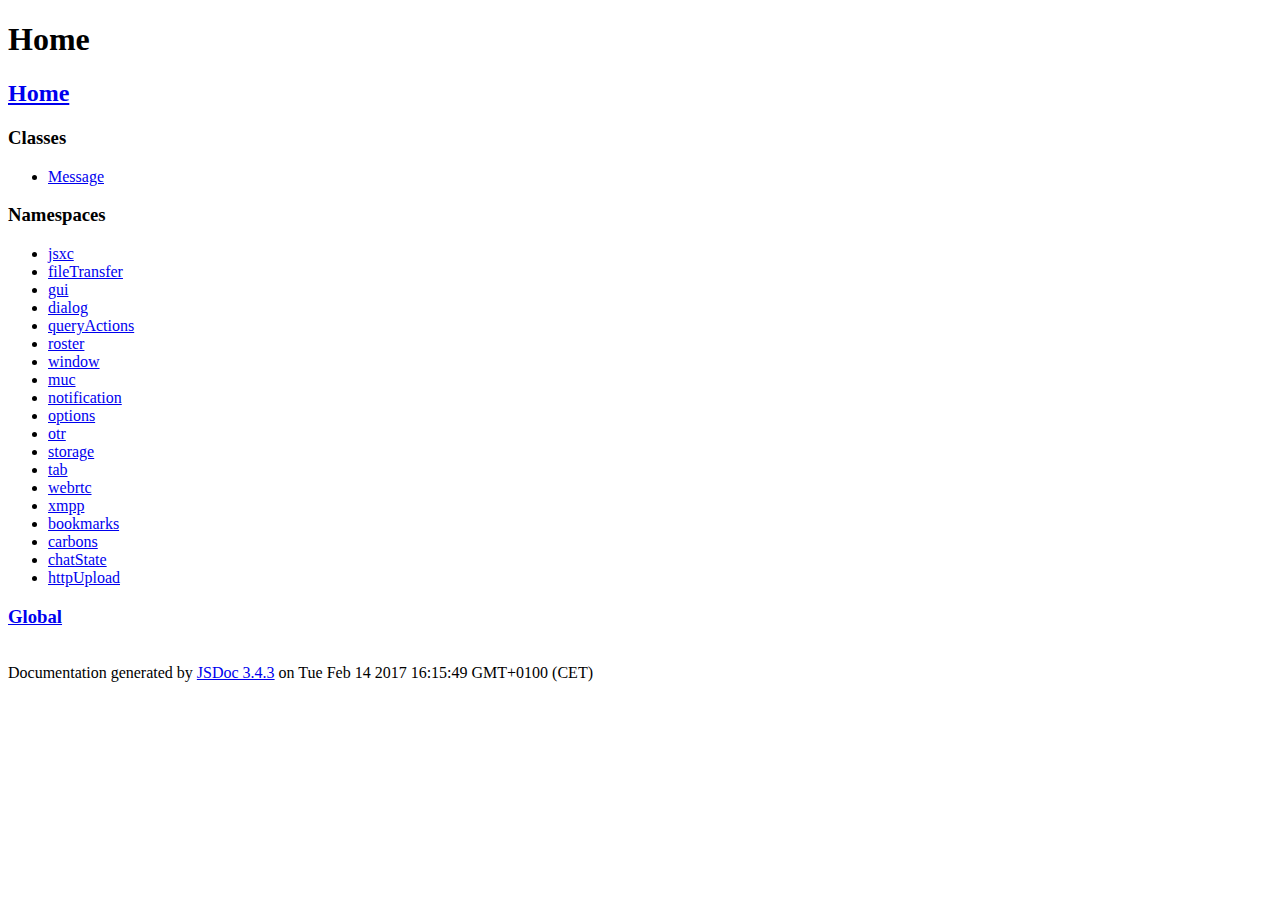
==== doc/index.html @ 4626ffdb "Merge remote-tracking branch 'upstream/master'" ====
<!DOCTYPE html>
<html lang="en">
<head>
    <meta charset="utf-8">
    <title>JSDoc: Home</title>

    <script src="scripts/prettify/prettify.js"> </script>
    <script src="scripts/prettify/lang-css.js"> </script>
    <!--[if lt IE 9]>
      <script src="//html5shiv.googlecode.com/svn/trunk/html5.js"></script>
    <![endif]-->
    <link type="text/css" rel="stylesheet" href="styles/prettify-tomorrow.css">
    <link type="text/css" rel="stylesheet" href="styles/jsdoc-default.css">
</head>

<body>

<div id="main">

    <h1 class="page-title">Home</h1>

    



    


    <h3> </h3>










    









</div>

<nav>
    <h2><a href="index.html">Home</a></h2><h3>Classes</h3><ul><li><a href="jsxc.Message.html">Message</a></li></ul><h3>Namespaces</h3><ul><li><a href="jsxc.html">jsxc</a></li><li><a href="jsxc.fileTransfer.html">fileTransfer</a></li><li><a href="jsxc.gui.html">gui</a></li><li><a href="jsxc.gui.dialog.html">dialog</a></li><li><a href="jsxc.gui.queryActions.html">queryActions</a></li><li><a href="jsxc.gui.roster.html">roster</a></li><li><a href="jsxc.gui.window.html">window</a></li><li><a href="jsxc.muc.html">muc</a></li><li><a href="jsxc.notification.html">notification</a></li><li><a href="jsxc.options.html">options</a></li><li><a href="jsxc.otr.html">otr</a></li><li><a href="jsxc.storage.html">storage</a></li><li><a href="jsxc.tab.html">tab</a></li><li><a href="jsxc.webrtc.html">webrtc</a></li><li><a href="jsxc.xmpp.html">xmpp</a></li><li><a href="jsxc.xmpp.bookmarks.html">bookmarks</a></li><li><a href="jsxc.xmpp.carbons.html">carbons</a></li><li><a href="jsxc.xmpp.chatState.html">chatState</a></li><li><a href="jsxc.xmpp.httpUpload.html">httpUpload</a></li></ul><h3><a href="global.html">Global</a></h3>
</nav>

<br class="clear">

<footer>
    Documentation generated by <a href="https://github.com/jsdoc3/jsdoc">JSDoc 3.4.3</a> on Tue Feb 14 2017 16:15:49 GMT+0100 (CET)
</footer>

<script> prettyPrint(); </script>
<script src="scripts/linenumber.js"> </script>
</body>
</html>
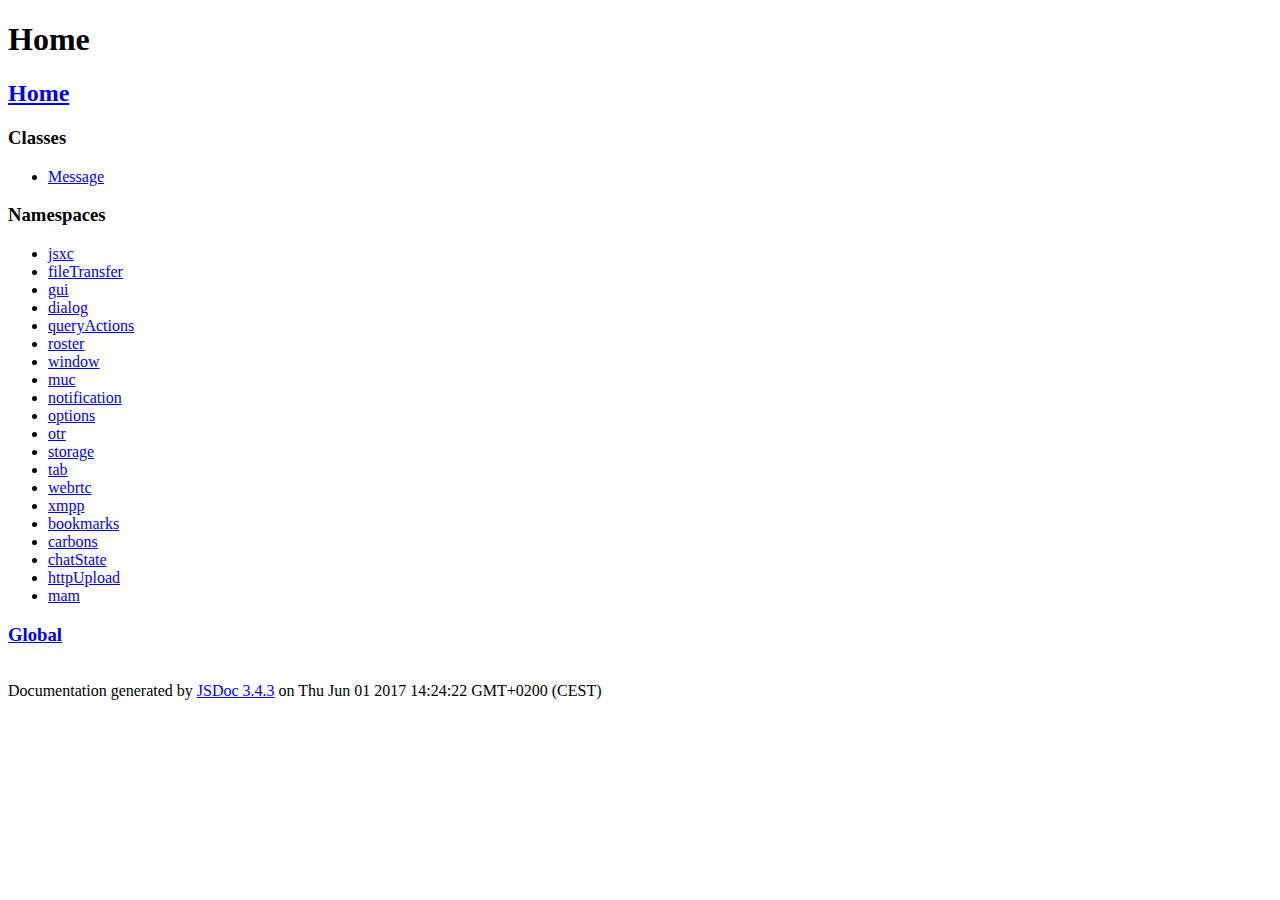
==== commit 1729a012: "Merge remote-tracking branch 'upstream/master'" ====
--- a/doc/index.html
+++ b/doc/index.html
@@ -50,13 +50,13 @@
 </div>
 
 <nav>
-    <h2><a href="index.html">Home</a></h2><h3>Classes</h3><ul><li><a href="jsxc.Message.html">Message</a></li></ul><h3>Namespaces</h3><ul><li><a href="jsxc.html">jsxc</a></li><li><a href="jsxc.fileTransfer.html">fileTransfer</a></li><li><a href="jsxc.gui.html">gui</a></li><li><a href="jsxc.gui.dialog.html">dialog</a></li><li><a href="jsxc.gui.queryActions.html">queryActions</a></li><li><a href="jsxc.gui.roster.html">roster</a></li><li><a href="jsxc.gui.window.html">window</a></li><li><a href="jsxc.muc.html">muc</a></li><li><a href="jsxc.notification.html">notification</a></li><li><a href="jsxc.options.html">options</a></li><li><a href="jsxc.otr.html">otr</a></li><li><a href="jsxc.storage.html">storage</a></li><li><a href="jsxc.tab.html">tab</a></li><li><a href="jsxc.webrtc.html">webrtc</a></li><li><a href="jsxc.xmpp.html">xmpp</a></li><li><a href="jsxc.xmpp.bookmarks.html">bookmarks</a></li><li><a href="jsxc.xmpp.carbons.html">carbons</a></li><li><a href="jsxc.xmpp.chatState.html">chatState</a></li><li><a href="jsxc.xmpp.httpUpload.html">httpUpload</a></li></ul><h3><a href="global.html">Global</a></h3>
+    <h2><a href="index.html">Home</a></h2><h3>Classes</h3><ul><li><a href="jsxc.Message.html">Message</a></li></ul><h3>Namespaces</h3><ul><li><a href="jsxc.html">jsxc</a></li><li><a href="jsxc.fileTransfer.html">fileTransfer</a></li><li><a href="jsxc.gui.html">gui</a></li><li><a href="jsxc.gui.dialog.html">dialog</a></li><li><a href="jsxc.gui.queryActions.html">queryActions</a></li><li><a href="jsxc.gui.roster.html">roster</a></li><li><a href="jsxc.gui.window.html">window</a></li><li><a href="jsxc.muc.html">muc</a></li><li><a href="jsxc.notification.html">notification</a></li><li><a href="jsxc.options.html">options</a></li><li><a href="jsxc.otr.html">otr</a></li><li><a href="jsxc.storage.html">storage</a></li><li><a href="jsxc.tab.html">tab</a></li><li><a href="jsxc.webrtc.html">webrtc</a></li><li><a href="jsxc.xmpp.html">xmpp</a></li><li><a href="jsxc.xmpp.bookmarks.html">bookmarks</a></li><li><a href="jsxc.xmpp.carbons.html">carbons</a></li><li><a href="jsxc.xmpp.chatState.html">chatState</a></li><li><a href="jsxc.xmpp.httpUpload.html">httpUpload</a></li><li><a href="jsxc.xmpp.mam.html">mam</a></li></ul><h3><a href="global.html">Global</a></h3>
 </nav>
 
 <br class="clear">
 
 <footer>
-    Documentation generated by <a href="https://github.com/jsdoc3/jsdoc">JSDoc 3.4.3</a> on Tue Feb 14 2017 16:15:49 GMT+0100 (CET)
+    Documentation generated by <a href="https://github.com/jsdoc3/jsdoc">JSDoc 3.4.3</a> on Thu Jun 01 2017 14:24:22 GMT+0200 (CEST)
 </footer>
 
 <script> prettyPrint(); </script>
